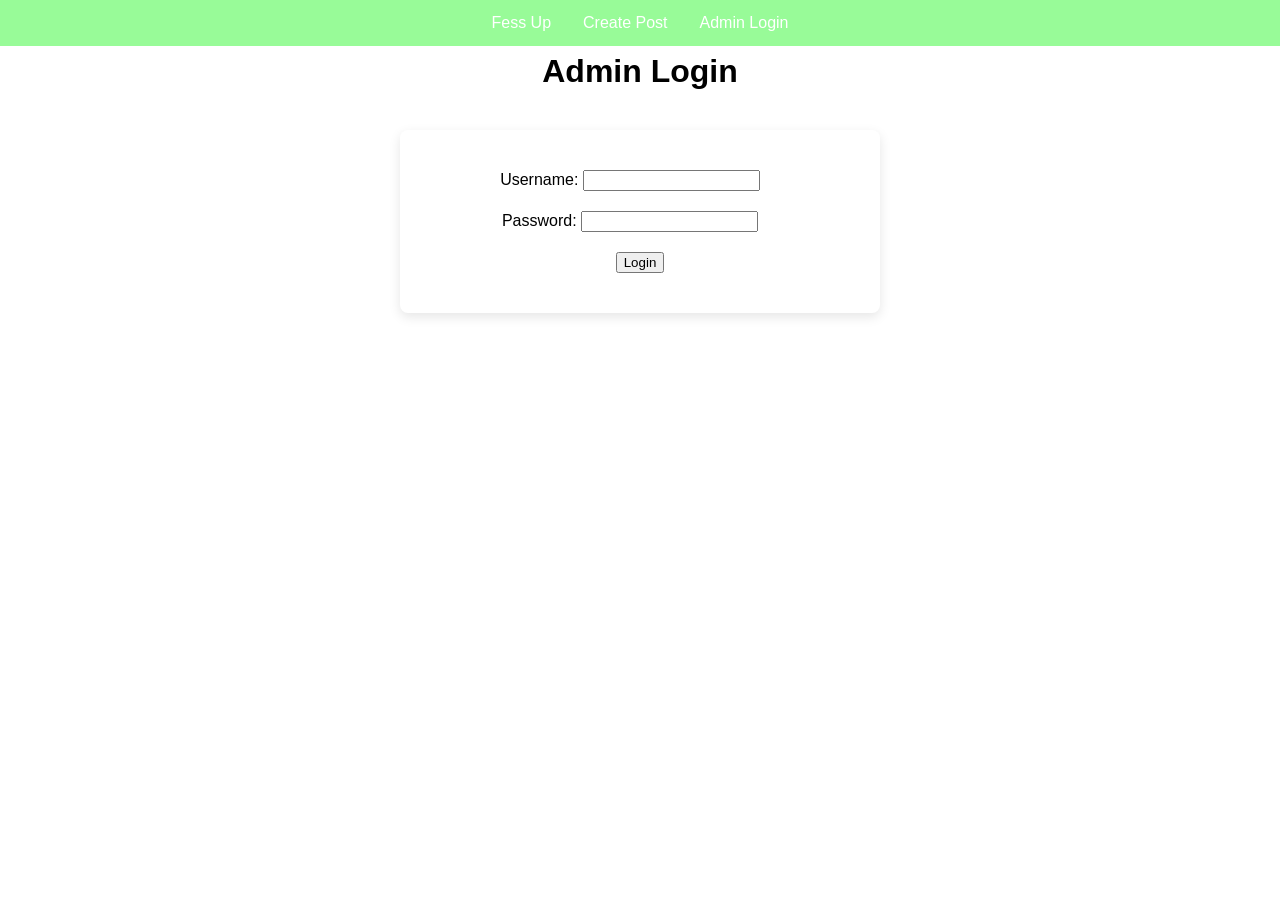
==== pages/login.html @ b73d3df4 "Update login.html" ====
<!-- Admin Login Page for fess up-->
<!DOCTYPE html>
<html lang="en">

    <head>
        <!-- Links to Styles sheet -->
        <link rel="stylesheet" href="/stylesheets/loginStyles.css">
        <link rel="stylesheet" href="/stylesheets/navbar.css">
        <script src="/scripts/login.js" defer></script>
        
        <title> Fess Up </title>
    </head>

    <body>
        <div class = "navbar">
            <ul>
                <li><a href="/pages/main.html">Fess Up</a></li>
                <li><a href="/pages/post.html">Create Post</a></li>
                <li><a href="/pages/login.html" class="active">Admin Login</a></li>
            </ul>
        </div>

        <h1> Admin Login </h1>

        <!-- LOGIN FORM IMPORTANT NEED SCRIPTS REALLY IMPORTANT-->
        <div class="login-container">
            <form action="/scripts/login.js">
                <div class="form-group">
                    <label for="username">Username:</label>
                    <input type="text" id="username" name="username" required>
                </div>
                <div class="form-group">
                    <label for="password">Password:</label>
                    <input type="password" id="password" name="password" required>
                </div>
                <button type="submit">Login</button>
            </form>
        </div>

    </body>

    
</html>
---- stylesheets/loginStyles.css ----
/* Main Styles for admin login page */

/* Login username + password Container */
.login-container {
    width: 100%;
    max-width: 400px;
    margin: 40px auto;
    padding: 40px;
    background-color: #ffffff;
    border-radius: 8px;
    box-shadow: 0 4px 12px rgba(0, 0, 0, 0.1);
    font-family: 'Trebuchet MS', sans-serif;
    text-align: center;
}

h1 {
    text-align: center;
    margin-top: 45px;
    font-family: 'Trebuchet MS', sans-serif;
}

.form-group {
    margin-bottom: 20px;
    margin-right: 20px;
}
---- stylesheets/navbar.css ----
/* Navbar stylesheet */

.navbar {
    background-color:palegreen;
    display: flex;
    font-family: 'Trebuchet MS', sans-serif;

    ul {
    list-style-type: none;
    margin: 0;
    padding: 0;
    background-color: palegreen;
    display: flex;
    top: 0;
    left: 0;
    width: 100%;
    position: fixed;
    justify-content: center;
    }

    ul li a {
    display: block;
    color: white;
    text-align: center;
    padding: 14px 16px;
    text-decoration: none;
    }

    ul li a:hover {
    background-color: darkseagreen;
    }

}
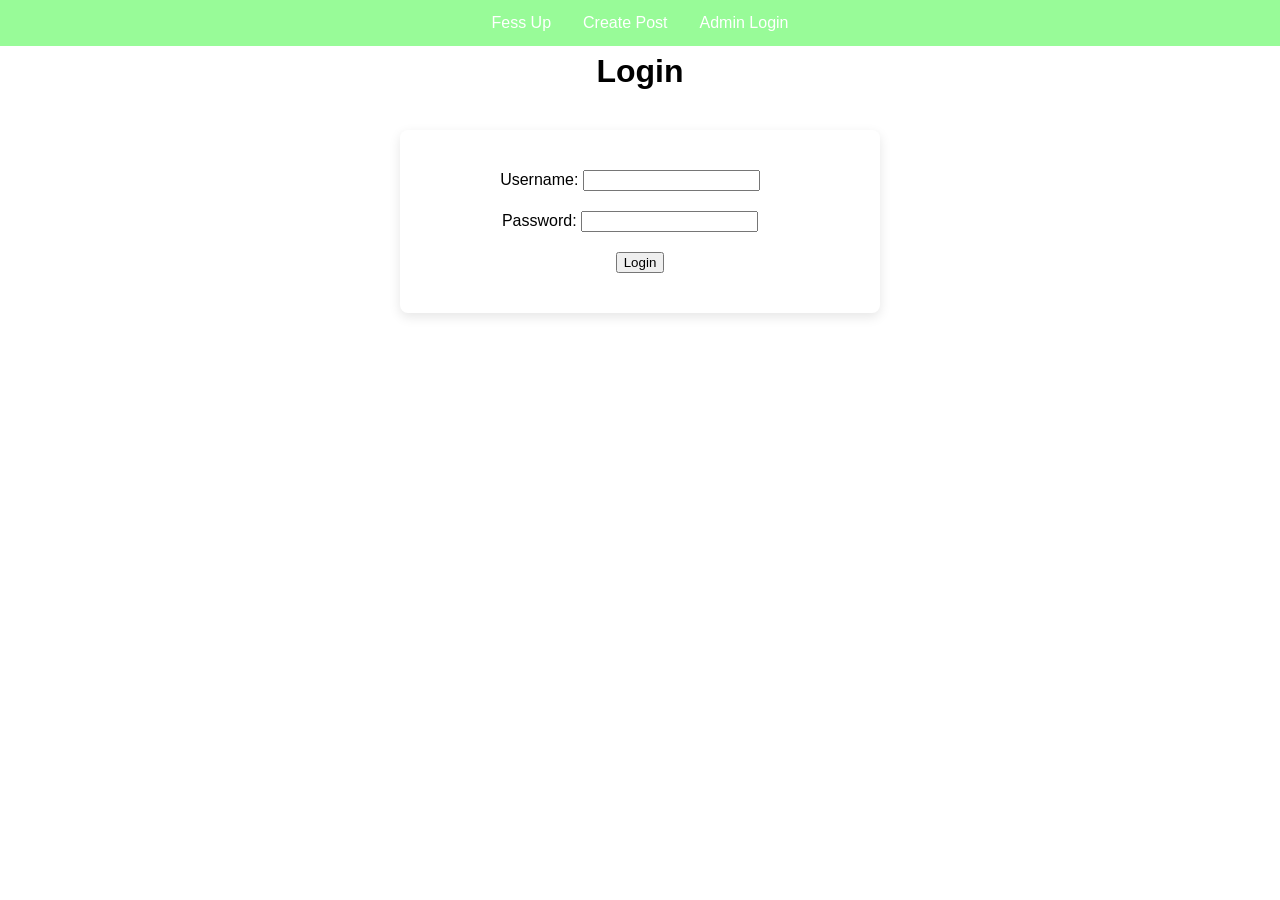
==== commit 28a3b4c3: "cookie" ====
--- a/pages/login.html
+++ b/pages/login.html
@@ -20,20 +20,22 @@
             </ul>
         </div>
 
-        <h1> Admin Login </h1>
+        <h1> Login </h1>
 
         <!-- LOGIN FORM IMPORTANT NEED SCRIPTS REALLY IMPORTANT-->
         <div class="login-container">
-            <form action="/scripts/login.js">
+            <form id="login-form">
                 <div class="form-group">
                     <label for="username">Username:</label>
                     <input type="text" id="username" name="username" required>
                 </div>
+
                 <div class="form-group">
                     <label for="password">Password:</label>
                     <input type="password" id="password" name="password" required>
                 </div>
-                <button type="submit">Login</button>
+
+                <button type="submit" id="login">Login</button>
             </form>
         </div>
 
--- a/stylesheets/navbar.css
+++ b/stylesheets/navbar.css
@@ -30,4 +30,10 @@
     background-color: darkseagreen;
     }
 
+}
+
+
+body.dark-mode {
+    background-color: #333;
+    color: white;
 }
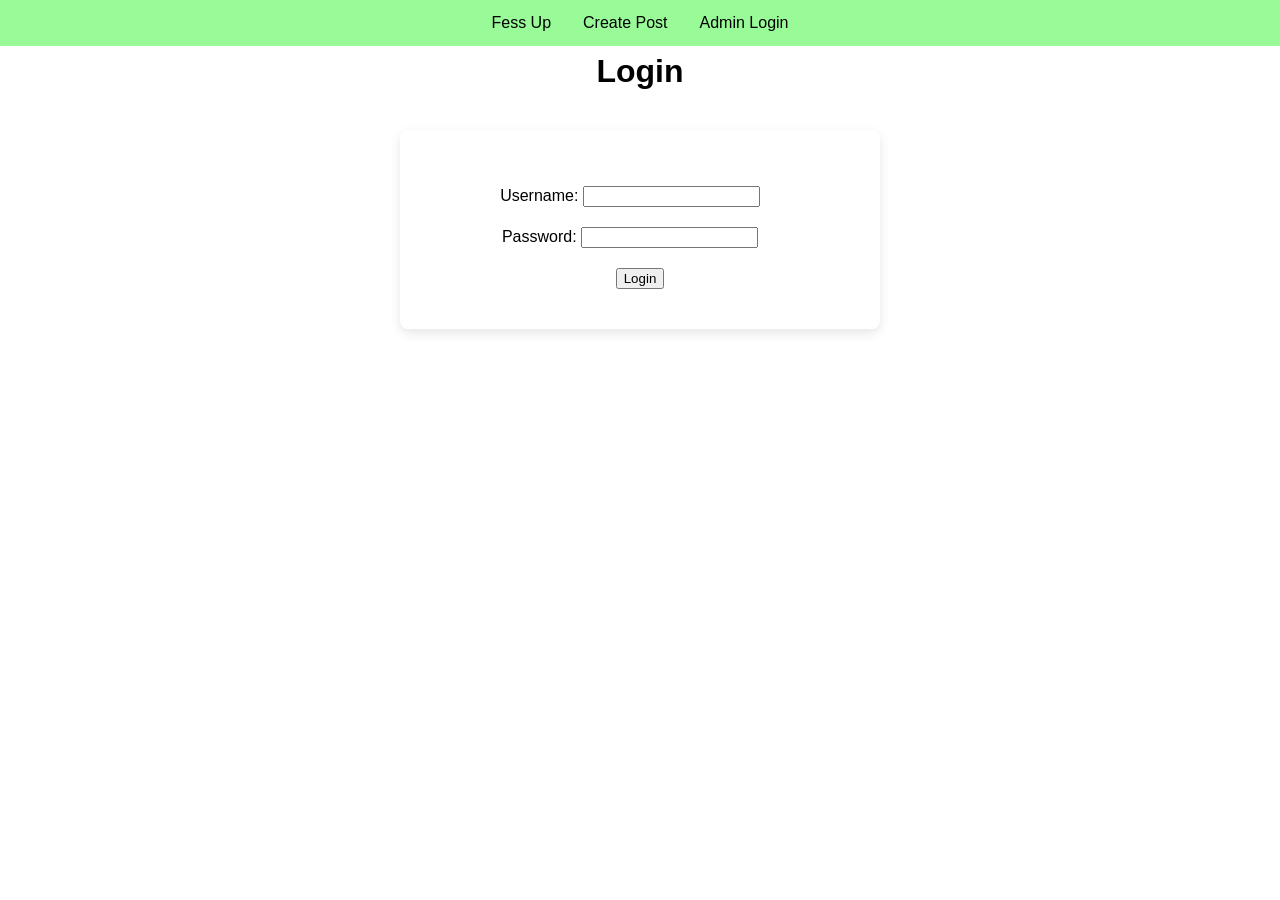
==== commit d4248037: "Implement login on the frontend" ====
--- a/pages/login.html
+++ b/pages/login.html
@@ -8,7 +8,7 @@
         <link rel="stylesheet" href="/stylesheets/navbar.css">
         <script src="/scripts/login.js" defer></script>
         
-        <title> Fess Up </title>
+        <title>FessUp</title>
     </head>
 
     <body>
@@ -20,10 +20,12 @@
             </ul>
         </div>
 
-        <h1> Login </h1>
+        <h1>Login</h1>
 
-        <!-- LOGIN FORM IMPORTANT NEED SCRIPTS REALLY IMPORTANT-->
+        <!-- LOGIN FORM IMPORTANT NEED SCRIPTS REALLY IMPORTANT -->
         <div class="login-container">
+            <p id="error"></p>
+
             <form id="login-form">
                 <div class="form-group">
                     <label for="username">Username:</label>
--- a/stylesheets/loginStyles.css
+++ b/stylesheets/loginStyles.css
@@ -22,4 +22,8 @@
 .form-group {
     margin-bottom: 20px;
     margin-right: 20px;
-}+}
+
+#error {
+    color: red;
+}
--- a/stylesheets/navbar.css
+++ b/stylesheets/navbar.css
@@ -6,34 +6,34 @@
     font-family: 'Trebuchet MS', sans-serif;
 
     ul {
-    list-style-type: none;
-    margin: 0;
-    padding: 0;
-    background-color: palegreen;
-    display: flex;
-    top: 0;
-    left: 0;
-    width: 100%;
-    position: fixed;
-    justify-content: center;
+        list-style-type: none;
+        margin: 0;
+        padding: 0;
+        background-color: palegreen;
+        display: flex;
+        top: 0;
+        left: 0;
+        width: 100%;
+        position: fixed;
+        justify-content: center;
     }
 
     ul li a {
-    display: block;
-    color: white;
-    text-align: center;
-    padding: 14px 16px;
-    text-decoration: none;
+        display: block;
+        color: white;
+        text-align: center;
+        padding: 14px 16px;
+        text-decoration: none;
+        color: black;
     }
 
     ul li a:hover {
-    background-color: darkseagreen;
+        background-color: darkseagreen;
     }
 
 }
 
-
 body.dark-mode {
     background-color: #333;
     color: white;
-}+}
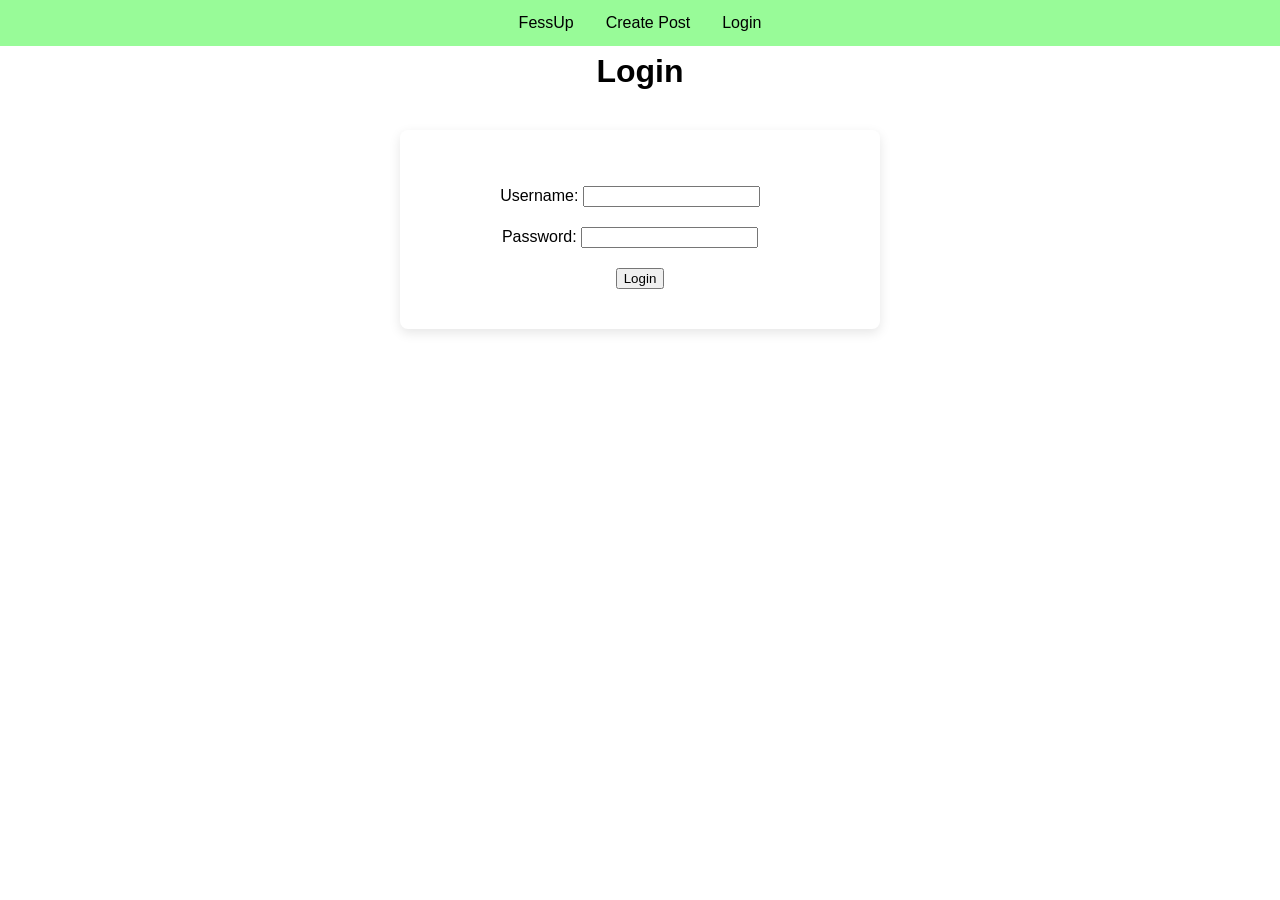
==== commit f402e1a7: "Split navbar out into its own file" ====
--- a/pages/login.html
+++ b/pages/login.html
@@ -5,20 +5,15 @@
     <head>
         <!-- Links to Styles sheet -->
         <link rel="stylesheet" href="/stylesheets/loginStyles.css">
-        <link rel="stylesheet" href="/stylesheets/navbar.css">
+
         <script src="/scripts/login.js" defer></script>
         
         <title>FessUp</title>
     </head>
 
     <body>
-        <div class = "navbar">
-            <ul>
-                <li><a href="/pages/main.html">Fess Up</a></li>
-                <li><a href="/pages/post.html">Create Post</a></li>
-                <li><a href="/pages/login.html" class="active">Admin Login</a></li>
-            </ul>
-        </div>
+        <span id="navbar"></span>
+        <script src="/scripts/include.js" onload="includeHTML('/pages/navbar.html', 'navbar')"></script>
 
         <h1>Login</h1>
 
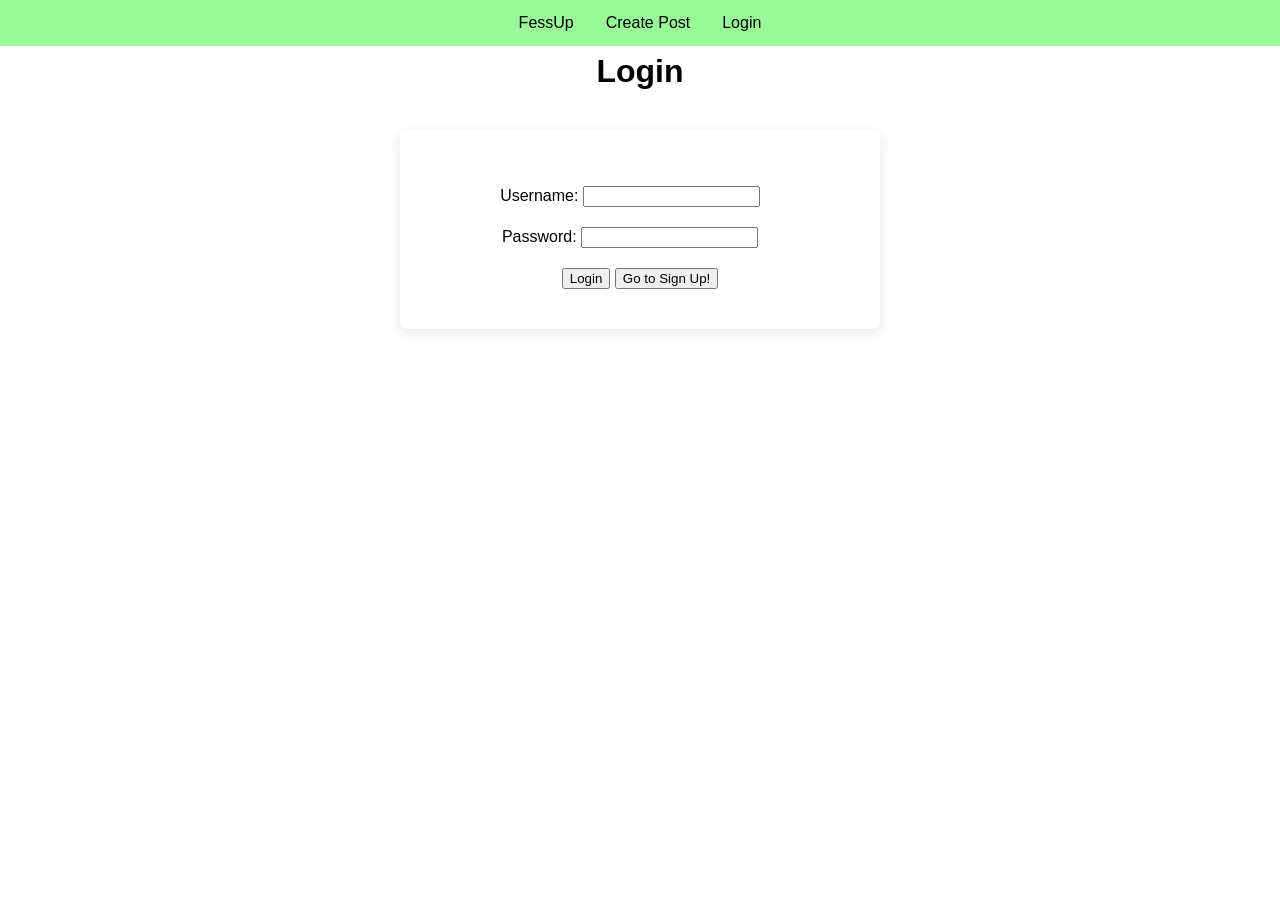
==== commit c7e9019c: "Make page titles unique" ====
--- a/pages/login.html
+++ b/pages/login.html
@@ -1,4 +1,4 @@
-<!-- Admin Login Page for fess up-->
+<!-- Login Page for fess up-->
 <!DOCTYPE html>
 <html lang="en">
 
@@ -8,7 +8,7 @@
 
         <script src="/scripts/login.js" defer></script>
         
-        <title>FessUp</title>
+        <title>FessUp - Login</title>
     </head>
 
     <body>
@@ -33,6 +33,8 @@
                 </div>
 
                 <button type="submit" id="login">Login</button>
+
+                <button onclick="location.href='/pages/signup.html'" id="signUp">Go to Sign Up!</button>
             </form>
         </div>
 
